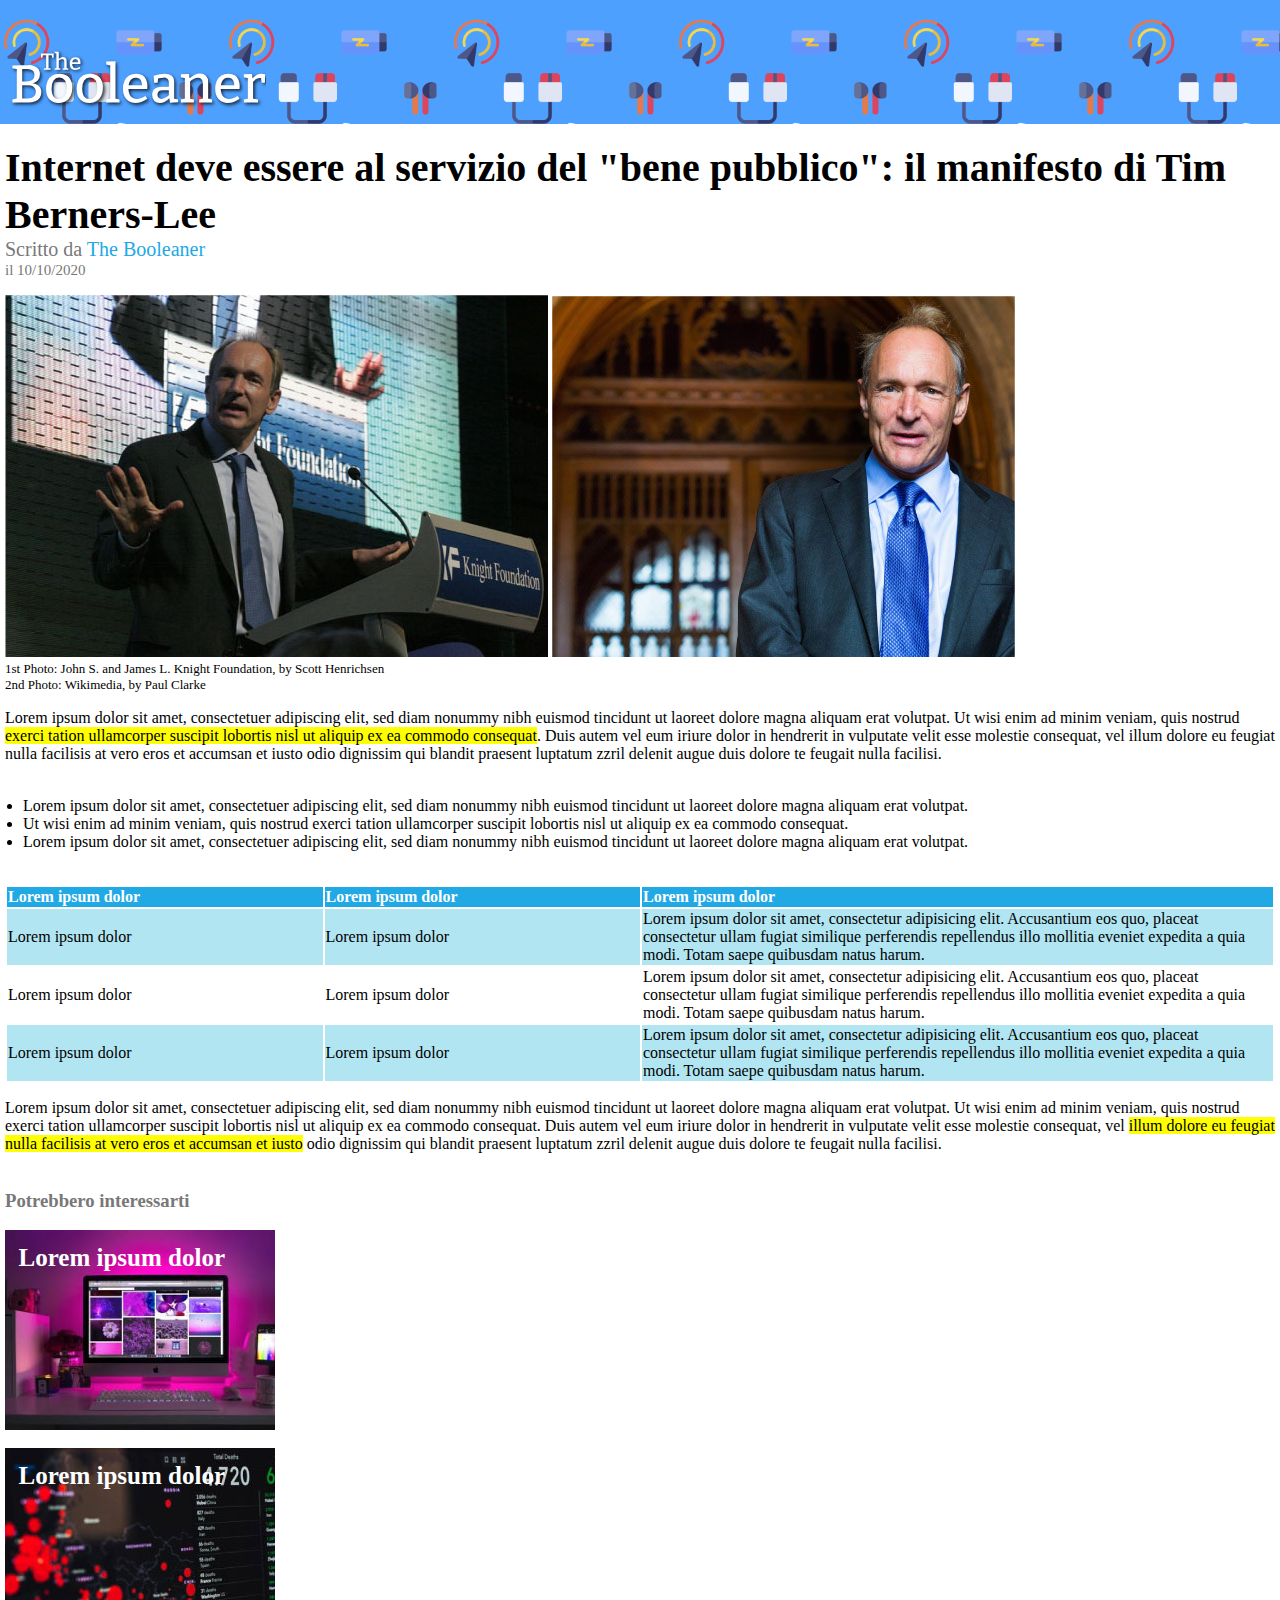
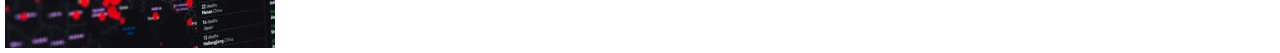
==== bonus/index.html @ af23e0aa "Start bonus project" ====
<!DOCTYPE html>
<html lang="en">
    <head>
        <meta charset="UTF-8">
        <meta http-equiv="X-UA-Compatible" content="IE=edge">
        <meta name="viewport" content="width=device-width, initial-scale=1.0">
        <link rel="stylesheet" href="css/style.css">
        <title>The Booleaner</title>
    </head>
    <body>

        <header>
                <img class="logo" src="img/logo.svg" alt="Titolo pagina">
        </header>

        <div class="margine">

            <main>

                <section>
                    <h1>
                        Internet deve essere al servizio del "bene pubblico": il manifesto di Tim Berners-Lee
                    </h1>
                    <p class="info_articolo">
                        <span class="scritto_da">Scritto da <span class="autore">The Booleaner</span></span>
                        <br>
                        <span class="data">il 10/10/2020</span>
                    </p>
                </section>

                <div>
                    <img src="img/tim-1.jpg" alt="John S. and James L. Knight Foundation">
                    <img src="img/tim-2.jpg" alt="Wikimedia">
                    <p class="didascalia">
                        1st Photo: John S. and James L. Knight Foundation, by Scott Henrichsen
                        <br>
                        2nd Photo: Wikimedia, by Paul Clarke
                    </p>
                </div>
                
                <p class="paragrafo_foto">Lorem ipsum dolor sit amet, consectetuer adipiscing elit, sed diam nonummy nibh euismod tincidunt ut laoreet dolore magna aliquam erat volutpat. Ut wisi enim ad minim veniam, quis nostrud <span class="highlighted">exerci tation ullamcorper suscipit lobortis nisl ut aliquip ex ea commodo consequat</span>. Duis autem vel eum iriure dolor in hendrerit in vulputate velit esse molestie consequat, vel illum dolore eu feugiat nulla facilisis at vero eros et accumsan et iusto odio dignissim qui blandit praesent luptatum zzril delenit augue duis dolore te feugait nulla facilisi.</p>

                <br>

                <ul>
                    <li>Lorem ipsum dolor sit amet, consectetuer adipiscing elit, sed diam nonummy nibh euismod tincidunt ut laoreet dolore magna aliquam erat volutpat.</li>
                    <li>Ut wisi enim ad minim veniam, quis nostrud exerci tation ullamcorper suscipit lobortis nisl ut aliquip ex ea commodo consequat.</li>
                    <li>Lorem ipsum dolor sit amet, consectetuer adipiscing elit, sed diam nonummy nibh euismod tincidunt ut laoreet dolore magna aliquam erat volutpat.</li>
                </ul>

                <br>

                <table style="width: 100%;">
                    <thead>
                        <tr class="table_head">
                            <th style="width: 25%;">Lorem ipsum dolor</th>
                            <th style="width: 25%;">Lorem ipsum dolor</th>
                            <th style="width: 50%;">Lorem ipsum dolor</th>
                        </tr>
                    </thead>
                    <tbody>
                        <tr class="table_odd_rows">
                            <td>Lorem ipsum dolor</td>
                            <td>Lorem ipsum dolor</td>
                            <td>Lorem ipsum dolor sit amet, consectetur adipisicing elit. Accusantium eos quo, placeat consectetur ullam fugiat similique perferendis repellendus illo mollitia eveniet expedita a quia modi. Totam saepe quibusdam natus harum.</td>
                        </tr>
                        <tr>
                            <td>Lorem ipsum dolor</td>
                            <td>Lorem ipsum dolor</td>
                            <td>Lorem ipsum dolor sit amet, consectetur adipisicing elit. Accusantium eos quo, placeat consectetur ullam fugiat similique perferendis repellendus illo mollitia eveniet expedita a quia modi. Totam saepe quibusdam natus harum.</td>
                        </tr>
                        <tr class="table_odd_rows">
                            <td>Lorem ipsum dolor</td>
                            <td>Lorem ipsum dolor</td>
                            <td>Lorem ipsum dolor sit amet, consectetur adipisicing elit. Accusantium eos quo, placeat consectetur ullam fugiat similique perferendis repellendus illo mollitia eveniet expedita a quia modi. Totam saepe quibusdam natus harum.</td>
                        </tr>
                    </tbody>
                </table>

                <p class="paragrafo_ultimo">Lorem ipsum dolor sit amet, consectetuer adipiscing elit, sed diam nonummy nibh euismod tincidunt ut laoreet dolore magna aliquam erat volutpat. Ut wisi enim ad minim veniam, quis nostrud exerci tation ullamcorper suscipit lobortis nisl ut aliquip ex ea commodo consequat. Duis autem vel eum iriure dolor in hendrerit in vulputate velit esse molestie consequat, vel <span class="highlighted">illum dolore eu feugiat nulla facilisis at vero eros et accumsan et iusto</span> odio dignissim qui blandit praesent luptatum zzril delenit augue duis dolore te feugait nulla facilisi.</p>

                <br>

                <section>
                    <h3>Potrebbero interessarti</h3>
                    <div class="monitor">
                        <div class="testo_img">
                            <strong>Lorem ipsum dolor</strong>
                        </div>
                    </div>
                    <br>
                    <div class="graph">
                        <div class="testo_img">
                            <strong>Lorem ipsum dolor</strong>
                        </div>                </div>
                </section>

            </main>

        </div>
        
    </body>
</html>
---- bonus/css/style.css ----
body {
    margin: 0px;
}

.margine {
    margin: 5px;
}

header {
    background-color: #4ea0ff;
    background-image: url("../img/pattern.png");
    background-size: 450px;
    background-repeat: repeat-x;
}

.logo {
    margin-top: 50px;
    width: 20%;
    padding-left: 10px;
    padding-bottom: 5px;
}

h1  {
    font-size: 40px;
    margin-bottom: 0px;
    margin-top: 20px;
}

.info_articolo {
    margin-top: 0px;
}

.scritto_da {
    font-size: 20px;
}

.data {
    font-size: 15px;
}

.scritto_da, .data {
    color: #787878;
}

.autore {
    color: #20a9e5;
}

.didascalia {
    font-size: 13px;
    margin-top: 0px;
}

.highlighted {
    background-color: #ff0;
}

.paragrafo_foto, .paragrafo_ultimo {
    margin-bottom: 0px;
}

ul {
    padding-left: 18px;
}

table {
    text-align: left;
}

.table_head {
    color: white;
    background-color: #20a9e5;
}

.table_odd_rows {
    background-color: #b1e5f2;
}

.monitor {
    background-image: url("../img/monitor.jpg");
    background-repeat: no-repeat;
    width: 270px;
    height: 200px;
    color: white;
    font-size: 25px;
}

.graph {
    background-image: url("../img/graph.jpg");
    background-repeat: no-repeat;
    width: 270px;
    height: 200px;
    color: white;
    font-size: 25px;
}

h3 {
    color: #787878;
}

.testo_img {
    margin-left: 5%;
    padding-top: 5%;
}
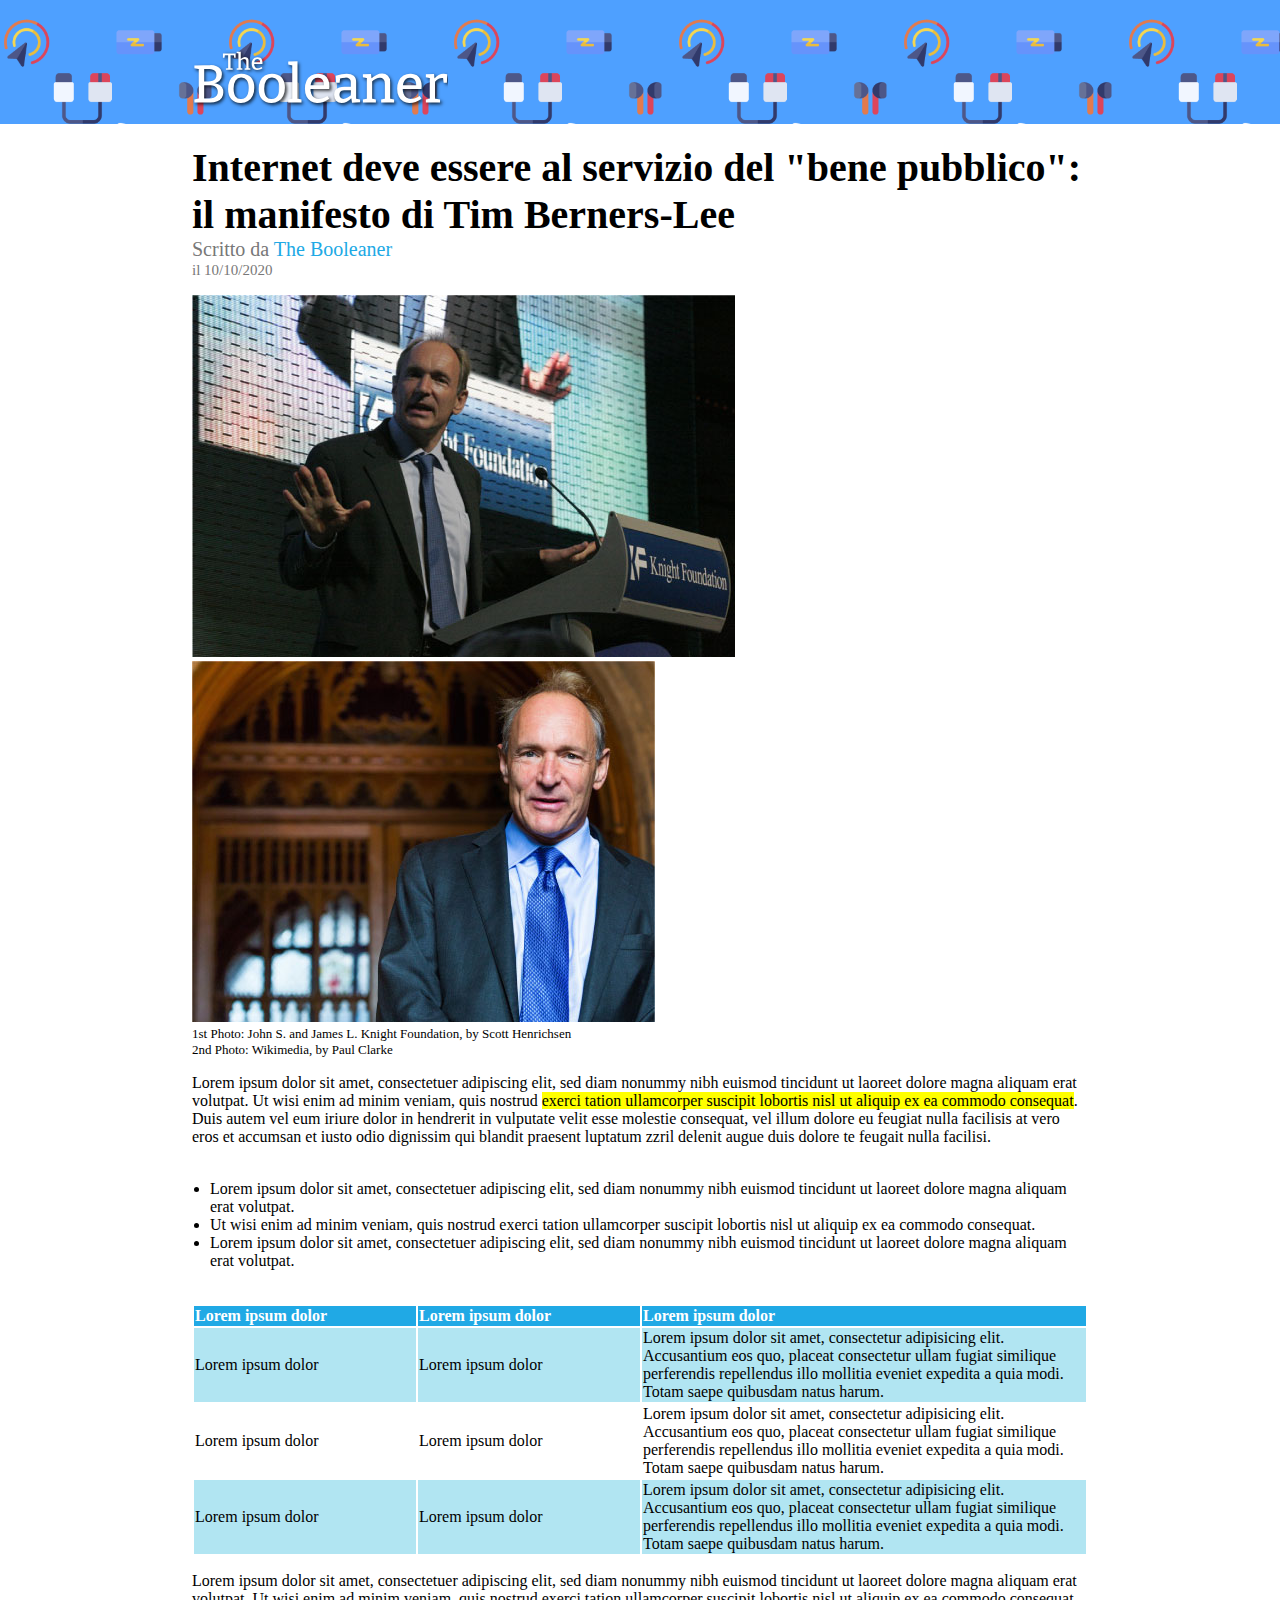
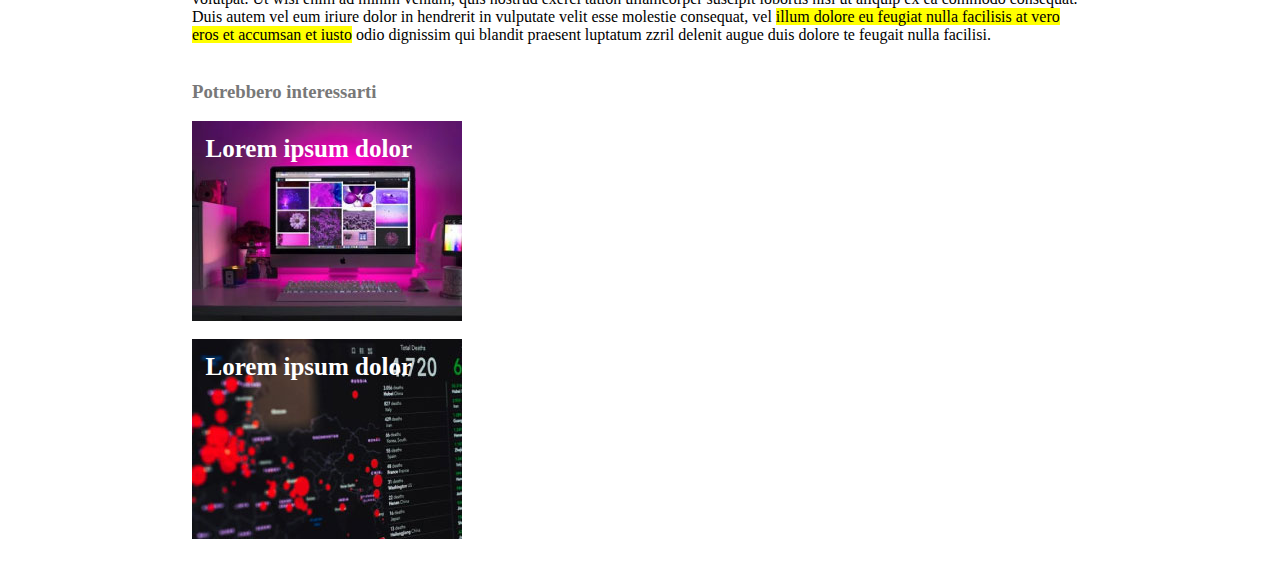
==== commit b2846720: "Adjusted html margin" ====
--- a/bonus/index.html
+++ b/bonus/index.html
@@ -13,91 +13,87 @@
                 <img class="logo" src="img/logo.svg" alt="Titolo pagina">
         </header>
 
-        <div class="margine">
+        <main class="margine">
 
-            <main>
+            <section>
+                <h1>
+                    Internet deve essere al servizio del "bene pubblico": il manifesto di Tim Berners-Lee
+                </h1>
+                <p class="info_articolo">
+                    <span class="scritto_da">Scritto da <span class="autore">The Booleaner</span></span>
+                    <br>
+                    <span class="data">il 10/10/2020</span>
+                </p>
+            </section>
 
-                <section>
-                    <h1>
-                        Internet deve essere al servizio del "bene pubblico": il manifesto di Tim Berners-Lee
-                    </h1>
-                    <p class="info_articolo">
-                        <span class="scritto_da">Scritto da <span class="autore">The Booleaner</span></span>
-                        <br>
-                        <span class="data">il 10/10/2020</span>
-                    </p>
-                </section>
+            <div>
+                <img src="img/tim-1.jpg" alt="John S. and James L. Knight Foundation">
+                <img src="img/tim-2.jpg" alt="Wikimedia">
+                <p class="didascalia">
+                    1st Photo: John S. and James L. Knight Foundation, by Scott Henrichsen
+                    <br>
+                    2nd Photo: Wikimedia, by Paul Clarke
+                </p>
+            </div>
+            
+            <p class="paragrafo_foto">Lorem ipsum dolor sit amet, consectetuer adipiscing elit, sed diam nonummy nibh euismod tincidunt ut laoreet dolore magna aliquam erat volutpat. Ut wisi enim ad minim veniam, quis nostrud <span class="highlighted">exerci tation ullamcorper suscipit lobortis nisl ut aliquip ex ea commodo consequat</span>. Duis autem vel eum iriure dolor in hendrerit in vulputate velit esse molestie consequat, vel illum dolore eu feugiat nulla facilisis at vero eros et accumsan et iusto odio dignissim qui blandit praesent luptatum zzril delenit augue duis dolore te feugait nulla facilisi.</p>
 
-                <div>
-                    <img src="img/tim-1.jpg" alt="John S. and James L. Knight Foundation">
-                    <img src="img/tim-2.jpg" alt="Wikimedia">
-                    <p class="didascalia">
-                        1st Photo: John S. and James L. Knight Foundation, by Scott Henrichsen
-                        <br>
-                        2nd Photo: Wikimedia, by Paul Clarke
-                    </p>
+            <br>
+
+            <ul>
+                <li>Lorem ipsum dolor sit amet, consectetuer adipiscing elit, sed diam nonummy nibh euismod tincidunt ut laoreet dolore magna aliquam erat volutpat.</li>
+                <li>Ut wisi enim ad minim veniam, quis nostrud exerci tation ullamcorper suscipit lobortis nisl ut aliquip ex ea commodo consequat.</li>
+                <li>Lorem ipsum dolor sit amet, consectetuer adipiscing elit, sed diam nonummy nibh euismod tincidunt ut laoreet dolore magna aliquam erat volutpat.</li>
+            </ul>
+
+            <br>
+
+            <table style="width: 100%;">
+                <thead>
+                    <tr class="table_head">
+                        <th style="width: 25%;">Lorem ipsum dolor</th>
+                        <th style="width: 25%;">Lorem ipsum dolor</th>
+                        <th style="width: 50%;">Lorem ipsum dolor</th>
+                    </tr>
+                </thead>
+                <tbody>
+                    <tr class="table_odd_rows">
+                        <td>Lorem ipsum dolor</td>
+                        <td>Lorem ipsum dolor</td>
+                        <td>Lorem ipsum dolor sit amet, consectetur adipisicing elit. Accusantium eos quo, placeat consectetur ullam fugiat similique perferendis repellendus illo mollitia eveniet expedita a quia modi. Totam saepe quibusdam natus harum.</td>
+                    </tr>
+                    <tr>
+                        <td>Lorem ipsum dolor</td>
+                        <td>Lorem ipsum dolor</td>
+                        <td>Lorem ipsum dolor sit amet, consectetur adipisicing elit. Accusantium eos quo, placeat consectetur ullam fugiat similique perferendis repellendus illo mollitia eveniet expedita a quia modi. Totam saepe quibusdam natus harum.</td>
+                    </tr>
+                    <tr class="table_odd_rows">
+                        <td>Lorem ipsum dolor</td>
+                        <td>Lorem ipsum dolor</td>
+                        <td>Lorem ipsum dolor sit amet, consectetur adipisicing elit. Accusantium eos quo, placeat consectetur ullam fugiat similique perferendis repellendus illo mollitia eveniet expedita a quia modi. Totam saepe quibusdam natus harum.</td>
+                    </tr>
+                </tbody>
+            </table>
+
+            <p class="paragrafo_ultimo">Lorem ipsum dolor sit amet, consectetuer adipiscing elit, sed diam nonummy nibh euismod tincidunt ut laoreet dolore magna aliquam erat volutpat. Ut wisi enim ad minim veniam, quis nostrud exerci tation ullamcorper suscipit lobortis nisl ut aliquip ex ea commodo consequat. Duis autem vel eum iriure dolor in hendrerit in vulputate velit esse molestie consequat, vel <span class="highlighted">illum dolore eu feugiat nulla facilisis at vero eros et accumsan et iusto</span> odio dignissim qui blandit praesent luptatum zzril delenit augue duis dolore te feugait nulla facilisi.</p>
+
+            <br>
+
+            <section>
+                <h3>Potrebbero interessarti</h3>
+                <div class="monitor">
+                    <div class="testo_img">
+                        <strong>Lorem ipsum dolor</strong>
+                    </div>
                 </div>
-                
-                <p class="paragrafo_foto">Lorem ipsum dolor sit amet, consectetuer adipiscing elit, sed diam nonummy nibh euismod tincidunt ut laoreet dolore magna aliquam erat volutpat. Ut wisi enim ad minim veniam, quis nostrud <span class="highlighted">exerci tation ullamcorper suscipit lobortis nisl ut aliquip ex ea commodo consequat</span>. Duis autem vel eum iriure dolor in hendrerit in vulputate velit esse molestie consequat, vel illum dolore eu feugiat nulla facilisis at vero eros et accumsan et iusto odio dignissim qui blandit praesent luptatum zzril delenit augue duis dolore te feugait nulla facilisi.</p>
+                <br>
+                <div class="graph">
+                    <div class="testo_img">
+                        <strong>Lorem ipsum dolor</strong>
+                    </div>                </div>
+            </section>
 
-                <br>
-
-                <ul>
-                    <li>Lorem ipsum dolor sit amet, consectetuer adipiscing elit, sed diam nonummy nibh euismod tincidunt ut laoreet dolore magna aliquam erat volutpat.</li>
-                    <li>Ut wisi enim ad minim veniam, quis nostrud exerci tation ullamcorper suscipit lobortis nisl ut aliquip ex ea commodo consequat.</li>
-                    <li>Lorem ipsum dolor sit amet, consectetuer adipiscing elit, sed diam nonummy nibh euismod tincidunt ut laoreet dolore magna aliquam erat volutpat.</li>
-                </ul>
-
-                <br>
-
-                <table style="width: 100%;">
-                    <thead>
-                        <tr class="table_head">
-                            <th style="width: 25%;">Lorem ipsum dolor</th>
-                            <th style="width: 25%;">Lorem ipsum dolor</th>
-                            <th style="width: 50%;">Lorem ipsum dolor</th>
-                        </tr>
-                    </thead>
-                    <tbody>
-                        <tr class="table_odd_rows">
-                            <td>Lorem ipsum dolor</td>
-                            <td>Lorem ipsum dolor</td>
-                            <td>Lorem ipsum dolor sit amet, consectetur adipisicing elit. Accusantium eos quo, placeat consectetur ullam fugiat similique perferendis repellendus illo mollitia eveniet expedita a quia modi. Totam saepe quibusdam natus harum.</td>
-                        </tr>
-                        <tr>
-                            <td>Lorem ipsum dolor</td>
-                            <td>Lorem ipsum dolor</td>
-                            <td>Lorem ipsum dolor sit amet, consectetur adipisicing elit. Accusantium eos quo, placeat consectetur ullam fugiat similique perferendis repellendus illo mollitia eveniet expedita a quia modi. Totam saepe quibusdam natus harum.</td>
-                        </tr>
-                        <tr class="table_odd_rows">
-                            <td>Lorem ipsum dolor</td>
-                            <td>Lorem ipsum dolor</td>
-                            <td>Lorem ipsum dolor sit amet, consectetur adipisicing elit. Accusantium eos quo, placeat consectetur ullam fugiat similique perferendis repellendus illo mollitia eveniet expedita a quia modi. Totam saepe quibusdam natus harum.</td>
-                        </tr>
-                    </tbody>
-                </table>
-
-                <p class="paragrafo_ultimo">Lorem ipsum dolor sit amet, consectetuer adipiscing elit, sed diam nonummy nibh euismod tincidunt ut laoreet dolore magna aliquam erat volutpat. Ut wisi enim ad minim veniam, quis nostrud exerci tation ullamcorper suscipit lobortis nisl ut aliquip ex ea commodo consequat. Duis autem vel eum iriure dolor in hendrerit in vulputate velit esse molestie consequat, vel <span class="highlighted">illum dolore eu feugiat nulla facilisis at vero eros et accumsan et iusto</span> odio dignissim qui blandit praesent luptatum zzril delenit augue duis dolore te feugait nulla facilisi.</p>
-
-                <br>
-
-                <section>
-                    <h3>Potrebbero interessarti</h3>
-                    <div class="monitor">
-                        <div class="testo_img">
-                            <strong>Lorem ipsum dolor</strong>
-                        </div>
-                    </div>
-                    <br>
-                    <div class="graph">
-                        <div class="testo_img">
-                            <strong>Lorem ipsum dolor</strong>
-                        </div>                </div>
-                </section>
-
-            </main>
-
-        </div>
+        </main>
         
     </body>
 </html>--- a/bonus/css/style.css
+++ b/bonus/css/style.css
@@ -3,7 +3,9 @@
 }
 
 .margine {
-    margin: 5px;
+    margin-left: 15%;
+    margin-right: 15%;
+    margin-bottom: 2%;
 }
 
 header {
@@ -16,8 +18,8 @@
 .logo {
     margin-top: 50px;
     width: 20%;
-    padding-left: 10px;
     padding-bottom: 5px;
+    margin-left: 15%;
 }
 
 h1  {
